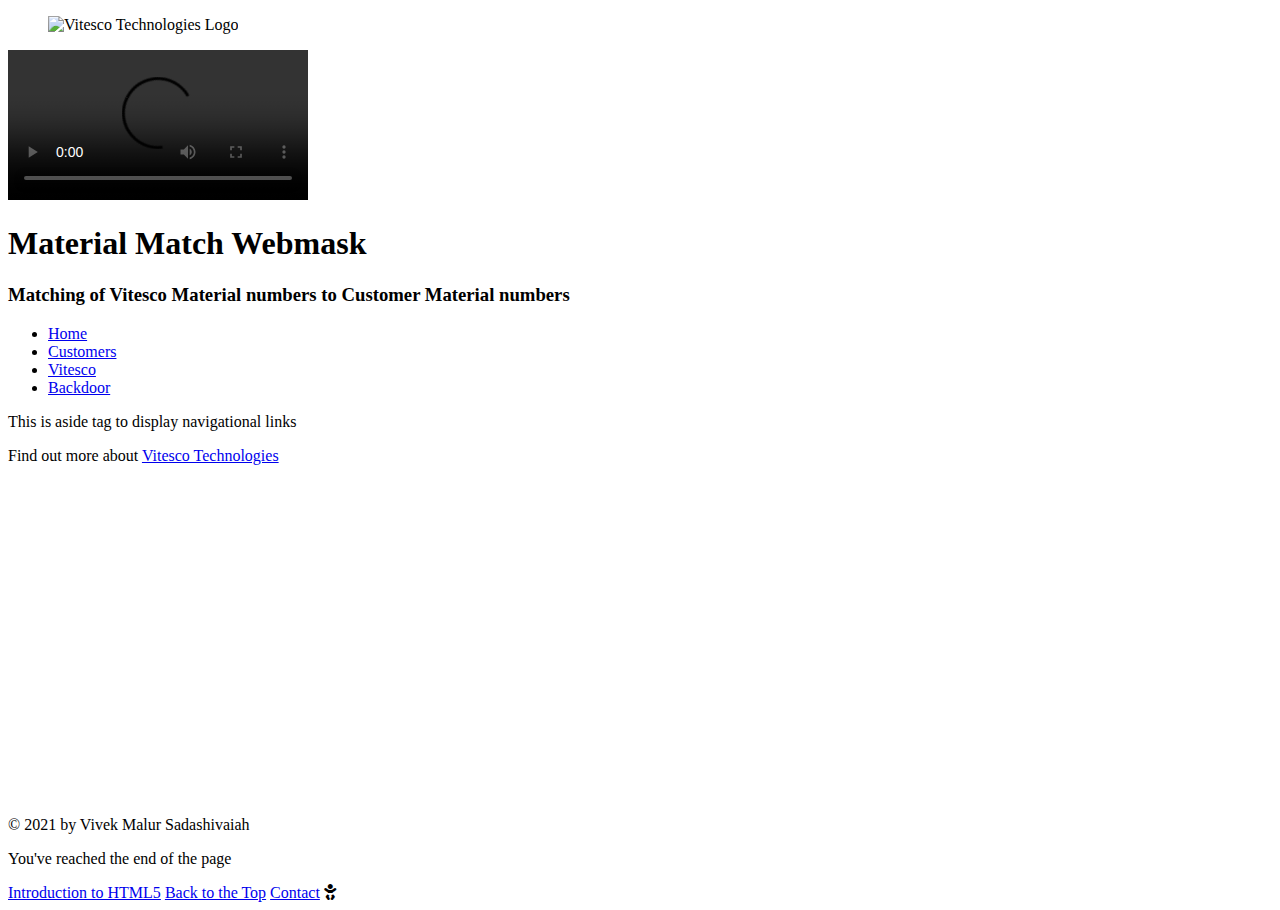
==== mda/Index.html @ dda70516 "Add files via upload" ====
<!DOCTYPE html>
<html lang="en">
    <head>
        <meta charset="UTF-8">
        <title>Material Match Webmask - Index</title>
        <link rel="icon" type="image/jfif" href = "Vitesco_favicon.jfif" />
        <link rel = "stylesheet" href = "https://use.fontawesome.com/releases/v5.3.1/css/all.css" />
    </head>
    <body>
        <header id = "top">
            <figure>
                <img src="Vitesco_logo.png" width = "200px" alt="Vitesco Technologies Logo">
                <!--<figcaption>Vitesco Technologies Logo downloaded from the Internet</figcaption>-->
            </figure>
            <video width ="300" src="C:\Users\vivek\Videos\03_EXAMPLES\01_OPENING_LOGO_OVERLAY_4K.mp4" controls>
                Your browser does not support <code>video</code> element!
            </video>
            <h1>Material Match Webmask</h1>
            <h3>Matching of Vitesco Material numbers to Customer Material numbers</h3>
            <nav>
                <ul>
                    <li><a href="Index.html">Home</a></li>
                    <li><a href="Customers.html">Customers</a></li>
                    <li><a href="Vitesco_Infopage.html">Vitesco</a></li>
                    <li><a href="#backdoor">Backdoor</a></li>
                </ul>
            </nav>
        </header>
        <aside>
            <p>This is aside tag to display navigational links</p>
        </aside>
        <main>
            <p>Find out more about <a href="https://vitesco-technologies.com/en/" target="_blank">Vitesco Technologies</a></p>
            <p>
                <iframe width="560" height="315" src="https://www.youtube.com/embed/KJ1L9Vfanv8" title="YouTube video player" frameborder="0" allow="accelerometer; autoplay; clipboard-write; encrypted-media; gyroscope; picture-in-picture" allowfullscreen></iframe>
            </p>
        </main>
        <footer id = "footer">
            &copy; 2021 by Vivek Malur Sadashivaiah<br>
            <p>You've reached the end of the page</p>
            <a href="https://learn.shayhowe.com/html-css/getting-to-know-html/">Introduction to HTML5</a>
            <a href="#top">Back to the Top</a>
            <a href="mailto:vivek.ms@live.com">Contact</a>
            <i class="fas fa-baby"></i>
        </footer>
    </body>
</html>
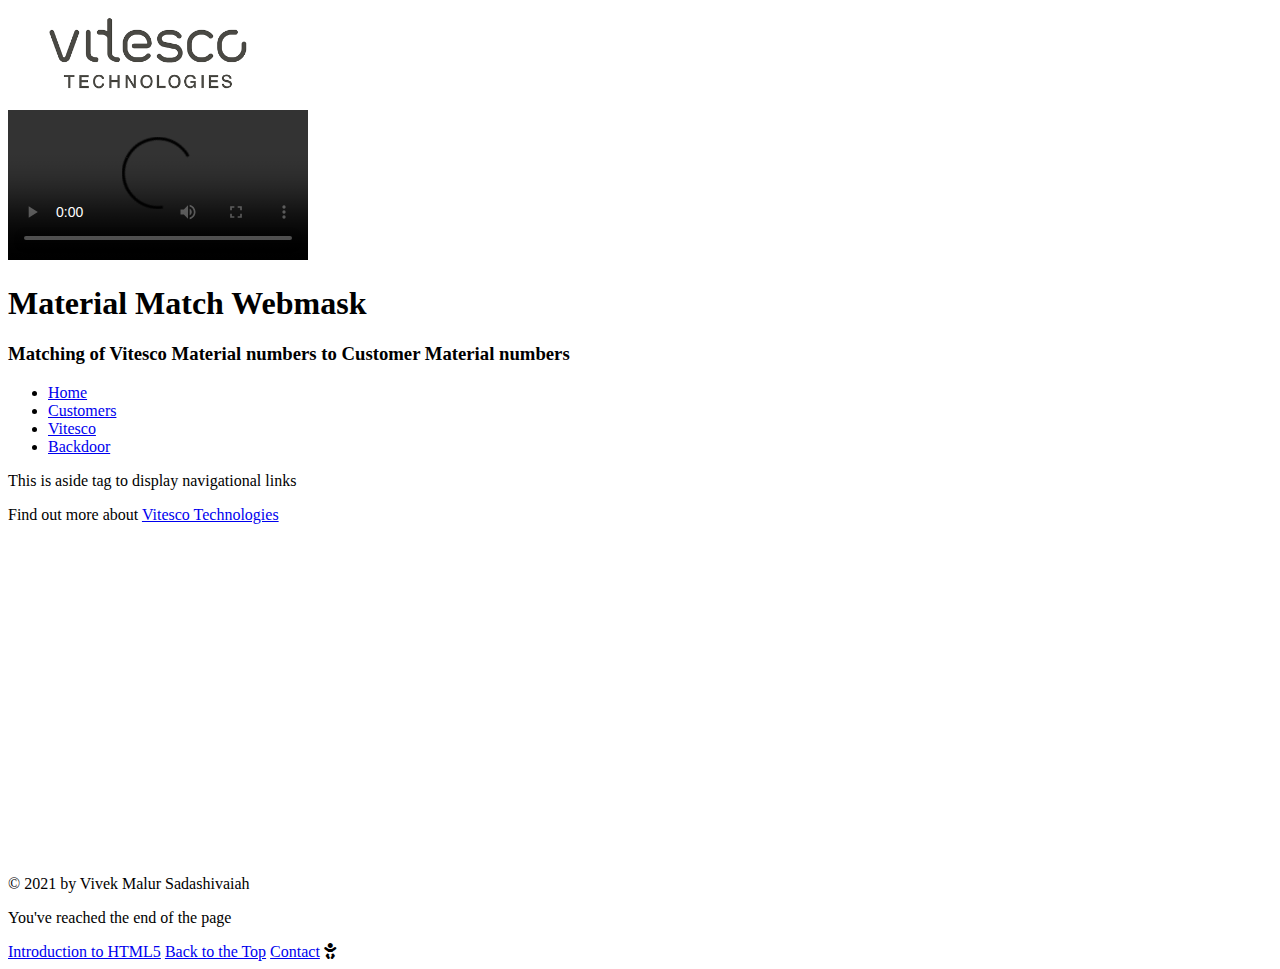
==== commit 12a65317: "update logo src" ====
--- a/mda/Index.html
+++ b/mda/Index.html
@@ -3,13 +3,13 @@
     <head>
         <meta charset="UTF-8">
         <title>Material Match Webmask - Index</title>
-        <link rel="icon" type="image/jfif" href = "Vitesco_favicon.jfif" />
+        <link rel="icon" type="image/jfif" href = "images/Vitesco_favicon.jfif" />
         <link rel = "stylesheet" href = "https://use.fontawesome.com/releases/v5.3.1/css/all.css" />
     </head>
     <body>
         <header id = "top">
             <figure>
-                <img src="Vitesco_logo.png" width = "200px" alt="Vitesco Technologies Logo">
+                <img src="images/Vitesco_logo.png" width = "200px" alt="Vitesco Technologies Logo">
                 <!--<figcaption>Vitesco Technologies Logo downloaded from the Internet</figcaption>-->
             </figure>
             <video width ="300" src="C:\Users\vivek\Videos\03_EXAMPLES\01_OPENING_LOGO_OVERLAY_4K.mp4" controls>
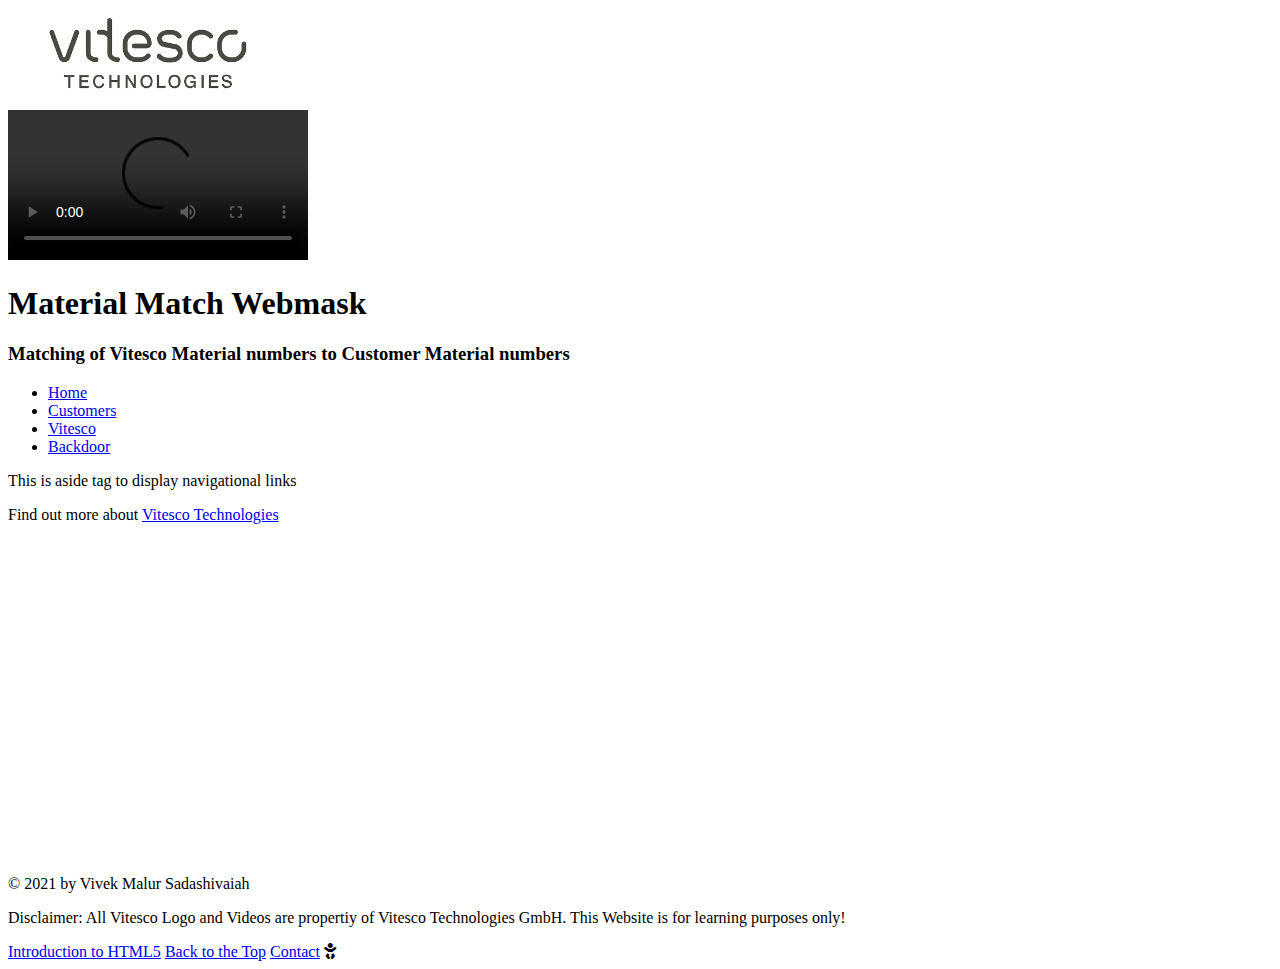
==== commit 7394ce71: "Added Disclaimers in Footer of pages" ====
--- a/mda/Index.html
+++ b/mda/Index.html
@@ -12,7 +12,7 @@
                 <img src="images/Vitesco_logo.png" width = "200px" alt="Vitesco Technologies Logo">
                 <!--<figcaption>Vitesco Technologies Logo downloaded from the Internet</figcaption>-->
             </figure>
-            <video width ="300" src="C:\Users\vivek\Videos\03_EXAMPLES\01_OPENING_LOGO_OVERLAY_4K.mp4" controls>
+            <video width ="300" src="videos\01_OPENING_LOGO_OVERLAY_4K.mp4" controls>
                 Your browser does not support <code>video</code> element!
             </video>
             <h1>Material Match Webmask</h1>
@@ -37,7 +37,7 @@
         </main>
         <footer id = "footer">
             &copy; 2021 by Vivek Malur Sadashivaiah<br>
-            <p>You've reached the end of the page</p>
+            <p>Disclaimer: All Vitesco Logo and Videos are propertiy of Vitesco Technologies GmbH. This Website is for learning purposes only!</p>
             <a href="https://learn.shayhowe.com/html-css/getting-to-know-html/">Introduction to HTML5</a>
             <a href="#top">Back to the Top</a>
             <a href="mailto:vivek.ms@live.com">Contact</a>
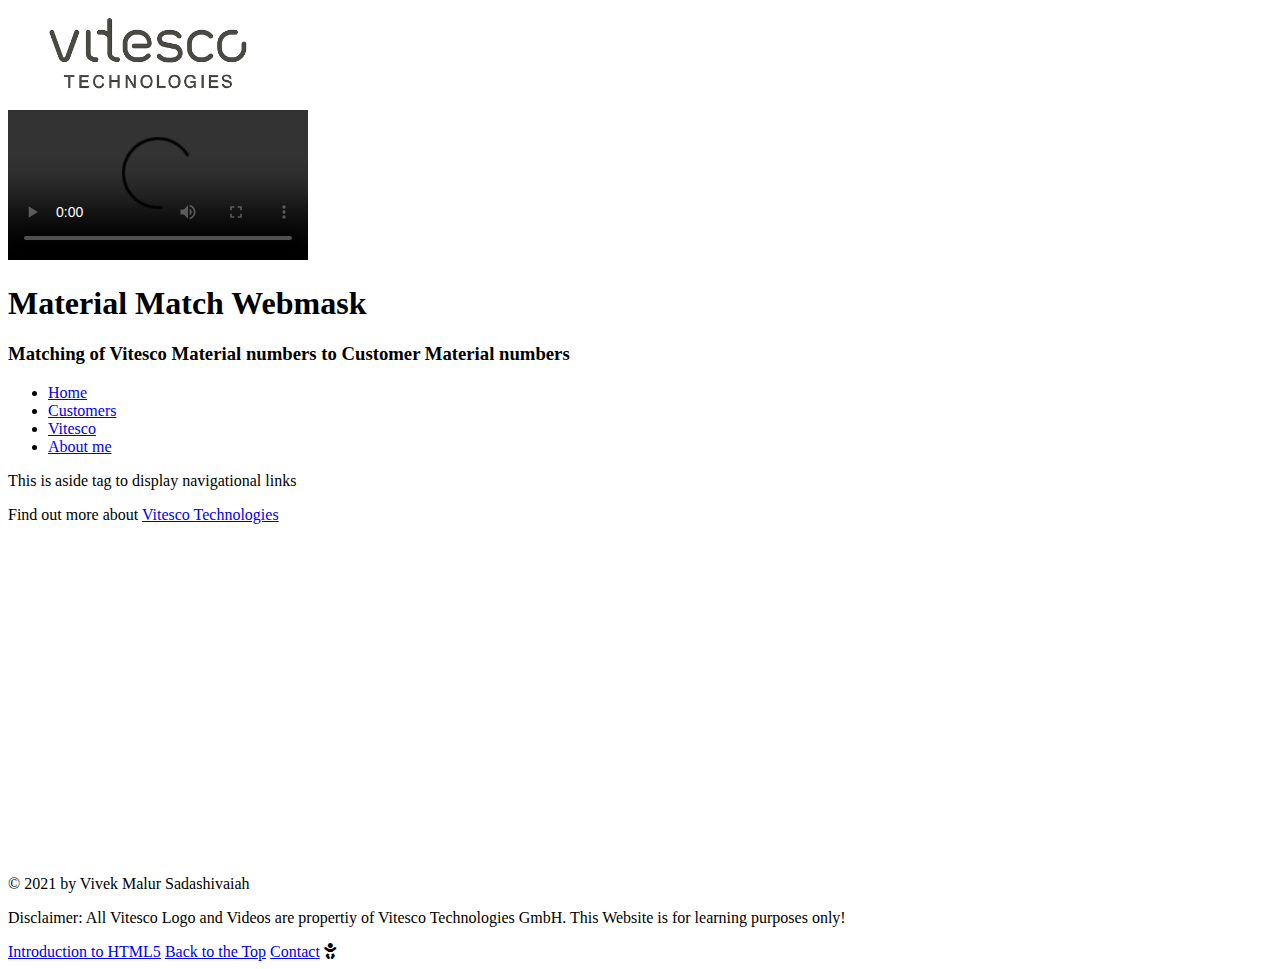
==== commit 06080e36: "nav update" ====
--- a/mda/Index.html
+++ b/mda/Index.html
@@ -22,7 +22,7 @@
                     <li><a href="Index.html">Home</a></li>
                     <li><a href="Customers.html">Customers</a></li>
                     <li><a href="Vitesco_Infopage.html">Vitesco</a></li>
-                    <li><a href="#backdoor">Backdoor</a></li>
+                    <li><a href="Intro.html">About me</a></li>
                 </ul>
             </nav>
         </header>
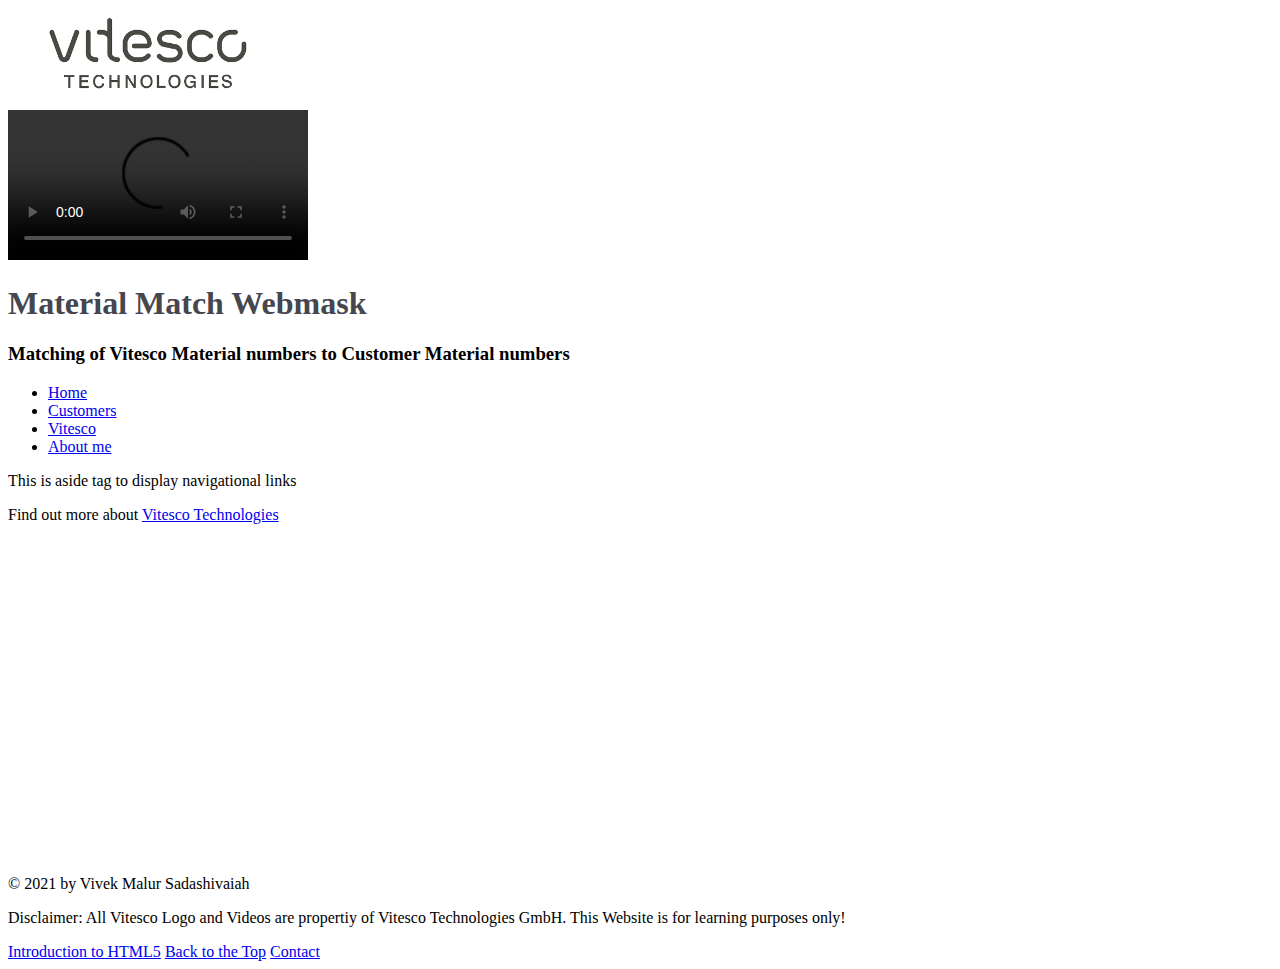
==== commit bcb83710: "Add CSS file" ====
--- a/mda/Index.html
+++ b/mda/Index.html
@@ -4,7 +4,7 @@
         <meta charset="UTF-8">
         <title>Material Match Webmask - Index</title>
         <link rel="icon" type="image/jfif" href = "images/Vitesco_favicon.jfif" />
-        <link rel = "stylesheet" href = "https://use.fontawesome.com/releases/v5.3.1/css/all.css" />
+        <link rel = "stylesheet" href = "standard.css" />
     </head>
     <body>
         <header id = "top">
--- a/mda/standard.css
+++ b/mda/standard.css
@@ -0,0 +1,4 @@
+/* this is to style my learning HTML page */
+h1{
+    color: #46464E;
+}